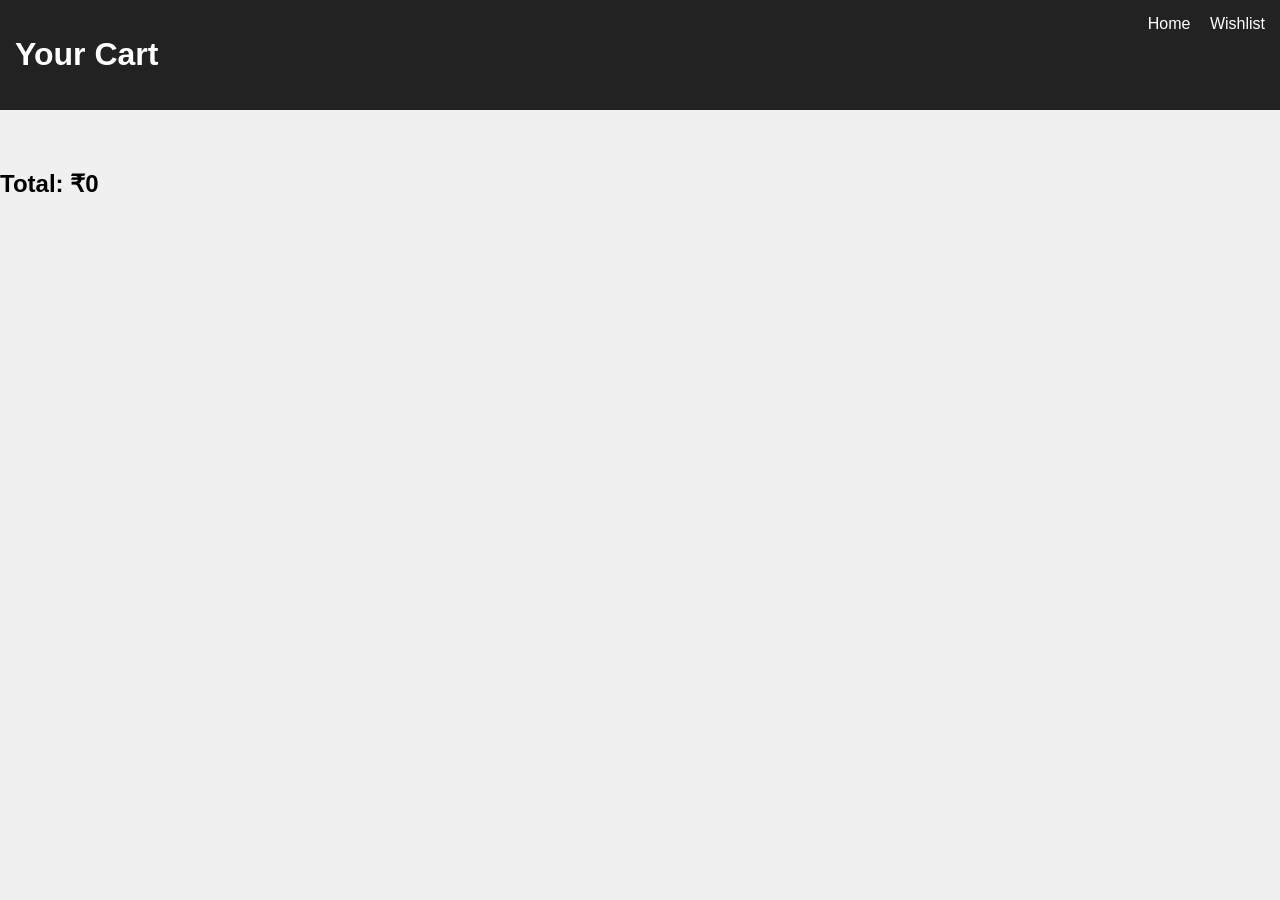
==== cart.html @ f14d1eb8 "Add files via upload" ====
<!DOCTYPE html>
<html>
<head>
<title>Your Cart - WebCart</title>
<link rel="stylesheet" href="style.css">
</head>
<body>

<header>
<h1>Your Cart</h1>
<div class="menu">
<a href="home.html">Home</a>
<a href="wishlist.html">Wishlist</a>
</div>
</header>

<div id="cart-items"></div>

<h2 id="total">Total: ₹0</h2>

<script src="products.js"></script>
</body>
</html>
---- style.css ----
body {font-family:Arial;background:#f0f0f0;margin:0;}
header {background:#222;color:white;padding:15px;display:flex;justify-content:space-between;}
.menu a {color:white;margin-left:15px;text-decoration:none;}
.center-box {width:300px;margin:100px auto;padding:20px;background:white;border-radius:8px;text-align:center;}
.center-box input {width:100%;padding:10px;margin:10px 0;}
.products {display:grid;grid-template-columns:repeat(auto-fit,minmax(200px,1fr));gap:20px;padding:20px;}
.product {background:white;padding:15px;border-radius:8px;text-align:center;}
img {width:100%;border-radius:8px;}
button {padding:10px 15px;background:#ff9800;border:none;border-radius:6px;cursor:pointer;margin-top:10px;}
#cart-items, #wishlist-items {padding:20px;}
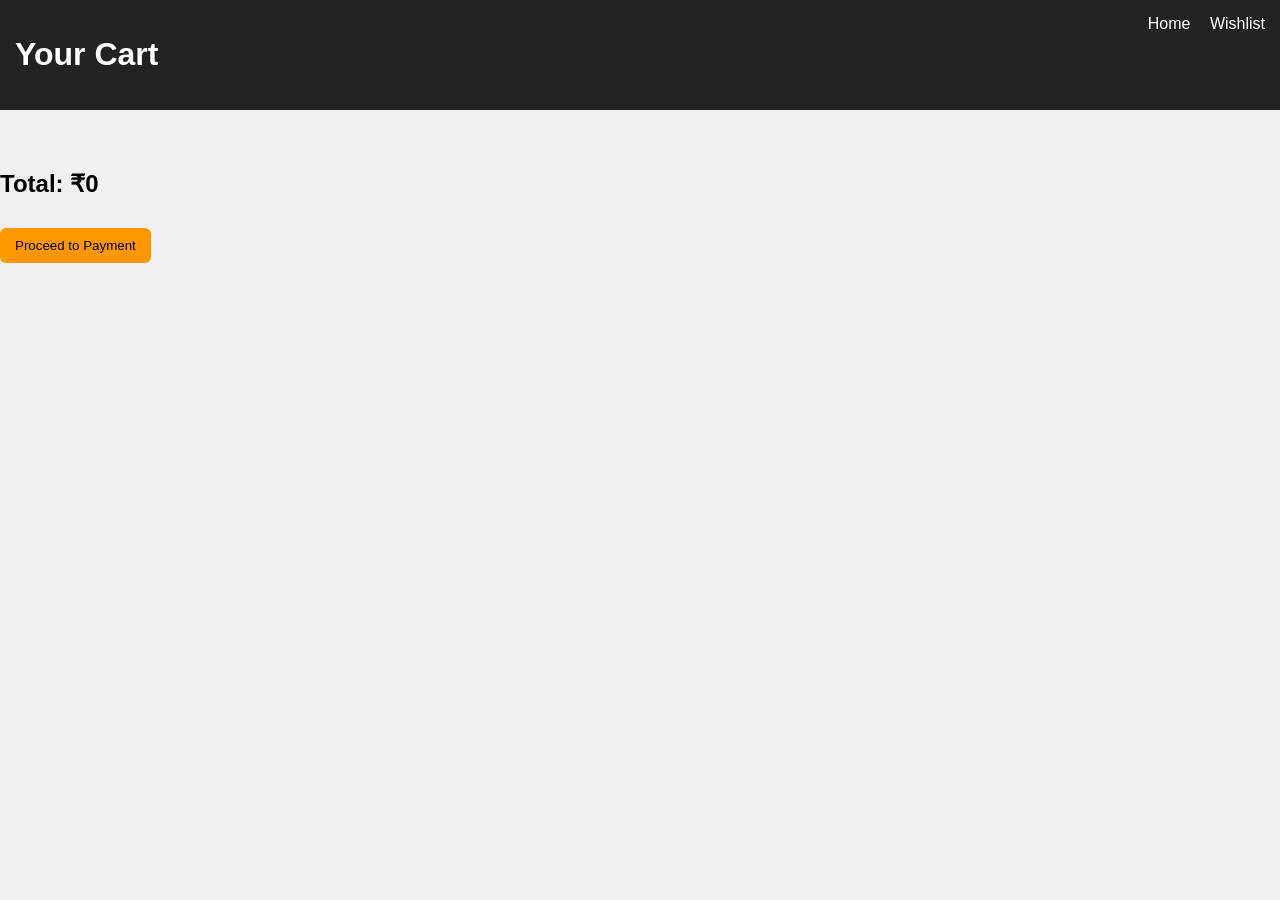
==== commit d59712b5: "Update cart.html" ====
--- a/cart.html
+++ b/cart.html
@@ -21,3 +21,6 @@
 <script src="products.js"></script>
 </body>
 </html>
+<a href="checkout.html">
+   <button class="checkout-btn">Proceed to Payment</button>
+</a>
